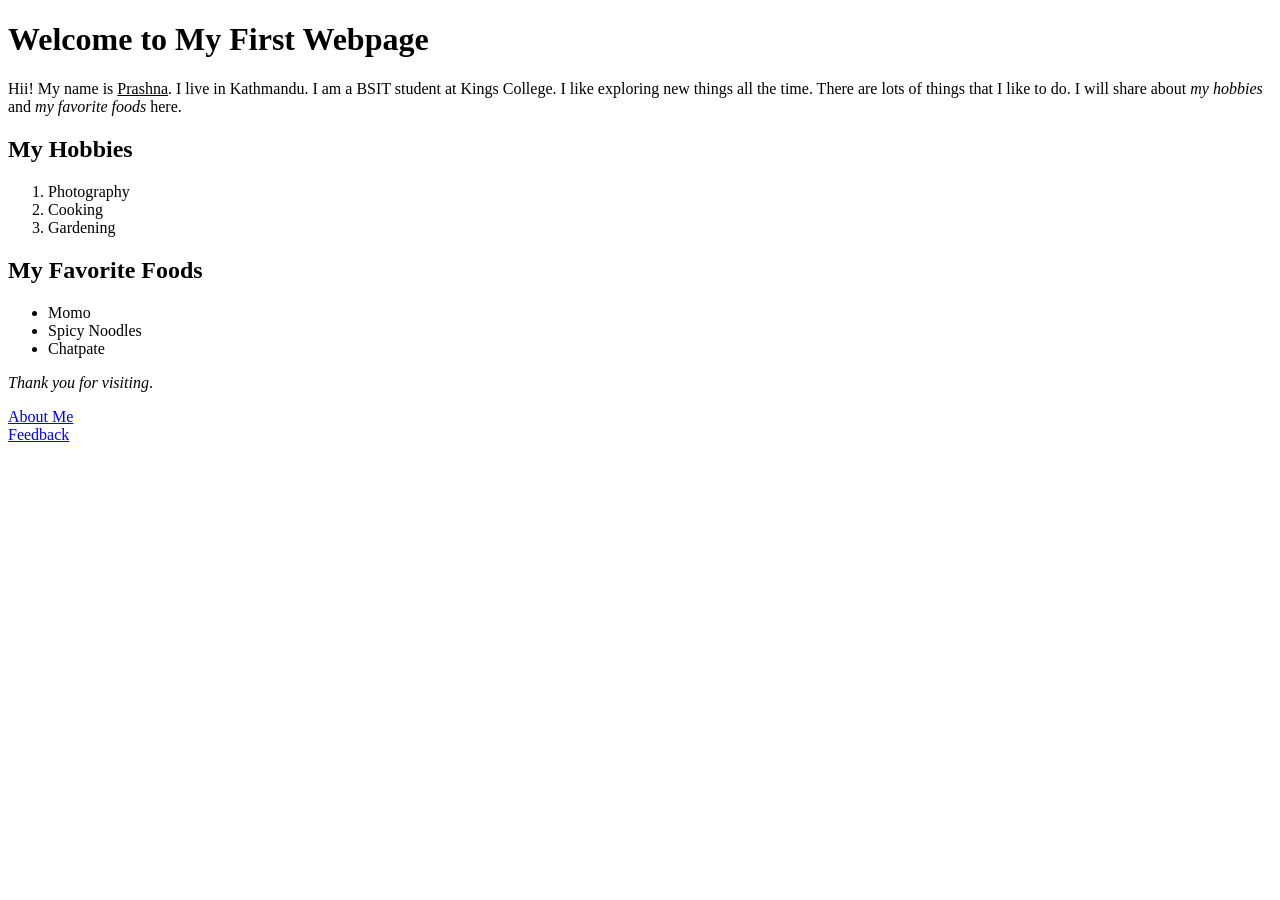
==== index.html @ dd4909d5 "Add files via upload Web Development Assignment 1" ====
<!DOCTYPE html>
<html lang="en">
<head>
    <meta charset="UTF-8">
    <meta name="viewport" content="width=device-width, initial-scale=1.0">
    <title>Document</title>
</head>
<body>
    <h1>Welcome to My First Webpage</h1>

    <p>
        Hii! My name is <u>Prashna</u>. I live in Kathmandu. I am a BSIT student at Kings College. I like exploring new things all the time. There are lots of things that I like to do. I will share about <em>my hobbies</em> and <em>my favorite foods</em> here.
    </p>

    <h2>My Hobbies</h2>
    <ol>
        <li>Photography</li>
        <li>Cooking</li>
        <li>Gardening</li>
    </ol>

    <h2>My Favorite Foods</h2>
    <ul>
        <li>Momo</li>
        <li>Spicy Noodles</li>
        <li>Chatpate</li>
    </ul>

    <p>
        <em>Thank you for visiting</em>.
    </p>

    <a href="about.html">About Me</a>
    <br>
    <a href="feedback.html">Feedback</a>

</body>
</html>
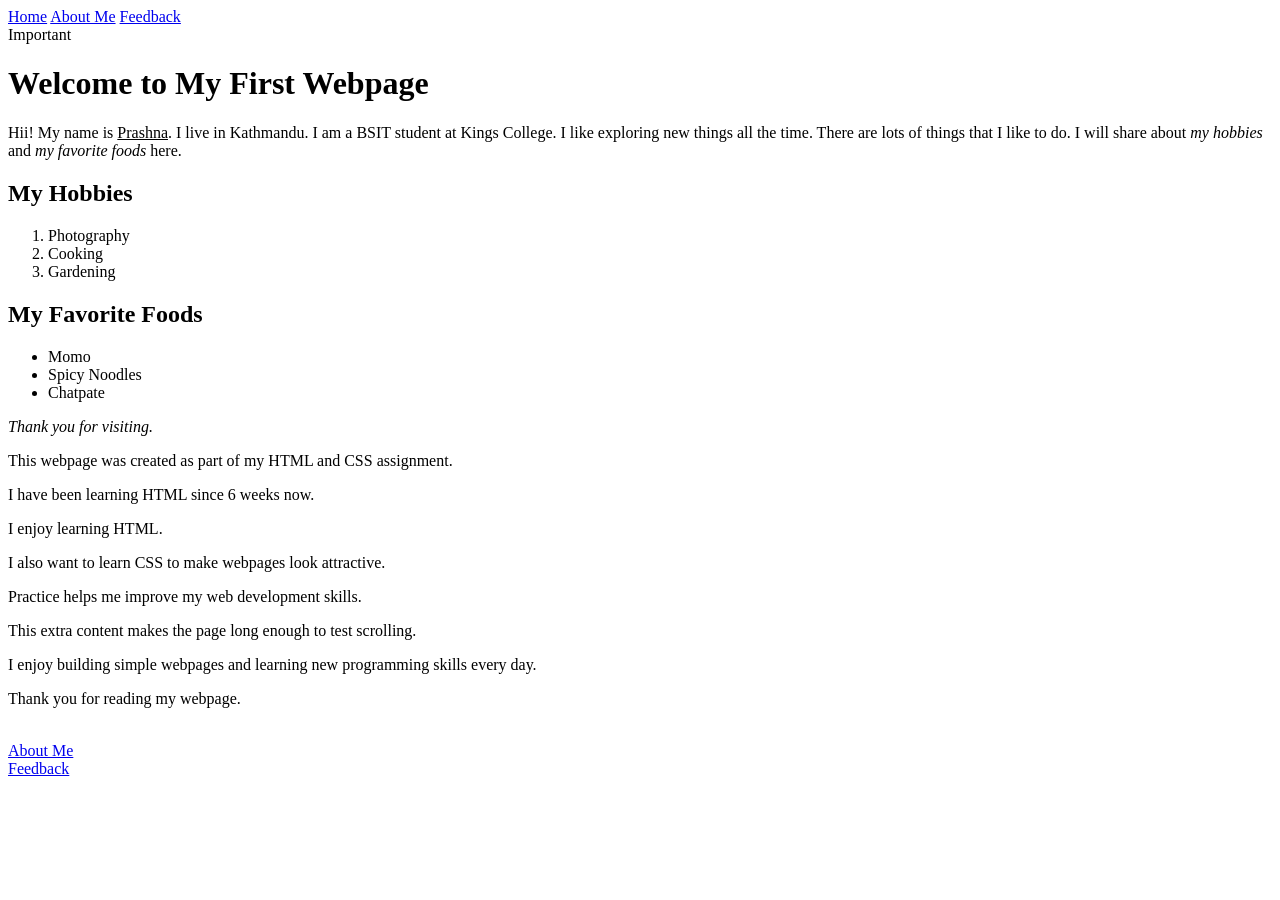
==== commit 29c57a9c: "Update index.html" ====
--- a/index.html
+++ b/index.html
@@ -3,36 +3,75 @@
 <head>
     <meta charset="UTF-8">
     <meta name="viewport" content="width=device-width, initial-scale=1.0">
-    <title>Document</title>
+    <title>Homepage</title>
+
+    <link rel="stylesheet" href="style.css">
+
+    <style>
+        small{
+            color: green;
+        }
+    </style>
+
 </head>
 <body>
-    <h1>Welcome to My First Webpage</h1>
 
-    <p>
-        Hii! My name is <u>Prashna</u>. I live in Kathmandu. I am a BSIT student at Kings College. I like exploring new things all the time. There are lots of things that I like to do. I will share about <em>my hobbies</em> and <em>my favorite foods</em> here.
-    </p>
+    <div class="navbar">
+        <a href="index.html">Home</a>
+        <a href="about.html">About Me</a>
+        <a href="feedback.html">Feedback</a>
+    </div>
 
-    <h2>My Hobbies</h2>
-    <ol>
-        <li>Photography</li>
-        <li>Cooking</li>
-        <li>Gardening</li>
-    </ol>
+    <div class="content">
 
-    <h2>My Favorite Foods</h2>
-    <ul>
-        <li>Momo</li>
-        <li>Spicy Noodles</li>
-        <li>Chatpate</li>
-    </ul>
+        <div class="important">
+            Important
+        </div>
 
-    <p>
-        <em>Thank you for visiting</em>.
-    </p>
+        <h1 id="mainHeading">Welcome to My First Webpage</h1>
 
-    <a href="about.html">About Me</a>
-    <br>
-    <a href="feedback.html">Feedback</a>
+        <p class="intro">
+            Hii! My name is <span><u>Prashna</u></span>. I live in Kathmandu. I am a BSIT student at Kings College. I like exploring new things all the time. There are lots of things that I like to do. I will share about <em>my hobbies</em> and <em>my favorite foods</em> here.
+        </p>
+
+        <h2 class="sticky">My Hobbies</h2>
+
+        <ol>
+            <li>Photography</li>
+            <li>Cooking</li>
+            <li>Gardening</li>
+        </ol>
+
+        <h2>My Favorite Foods</h2>
+
+        <ul>
+            <li>Momo</li>
+            <li>Spicy Noodles</li>
+            <li>Chatpate</li>
+        </ul>
+
+        <p>
+            <em>Thank you for visiting.</em>
+        </p>
+
+        <div class="box">
+            This webpage was created as part of my HTML and CSS assignment.
+        </div>
+
+        <p>I have been learning HTML since 6 weeks now.</p>
+        <p>I enjoy learning HTML.</p>
+        <p>I also want to learn CSS to make webpages look attractive.</p>
+        <p>Practice helps me improve my web development skills.</p>
+        <p>This extra content makes the page long enough to test scrolling.</p>
+        <p>I enjoy building simple webpages and learning new programming skills every day.</p>
+        <p>Thank you for reading my webpage.</p>
+        <br>
+
+        <a href="about.html">About Me</a>
+        <br>
+        <a href="feedback.html">Feedback</a>
+
+    </div>
 
 </body>
-</html>+</html>
